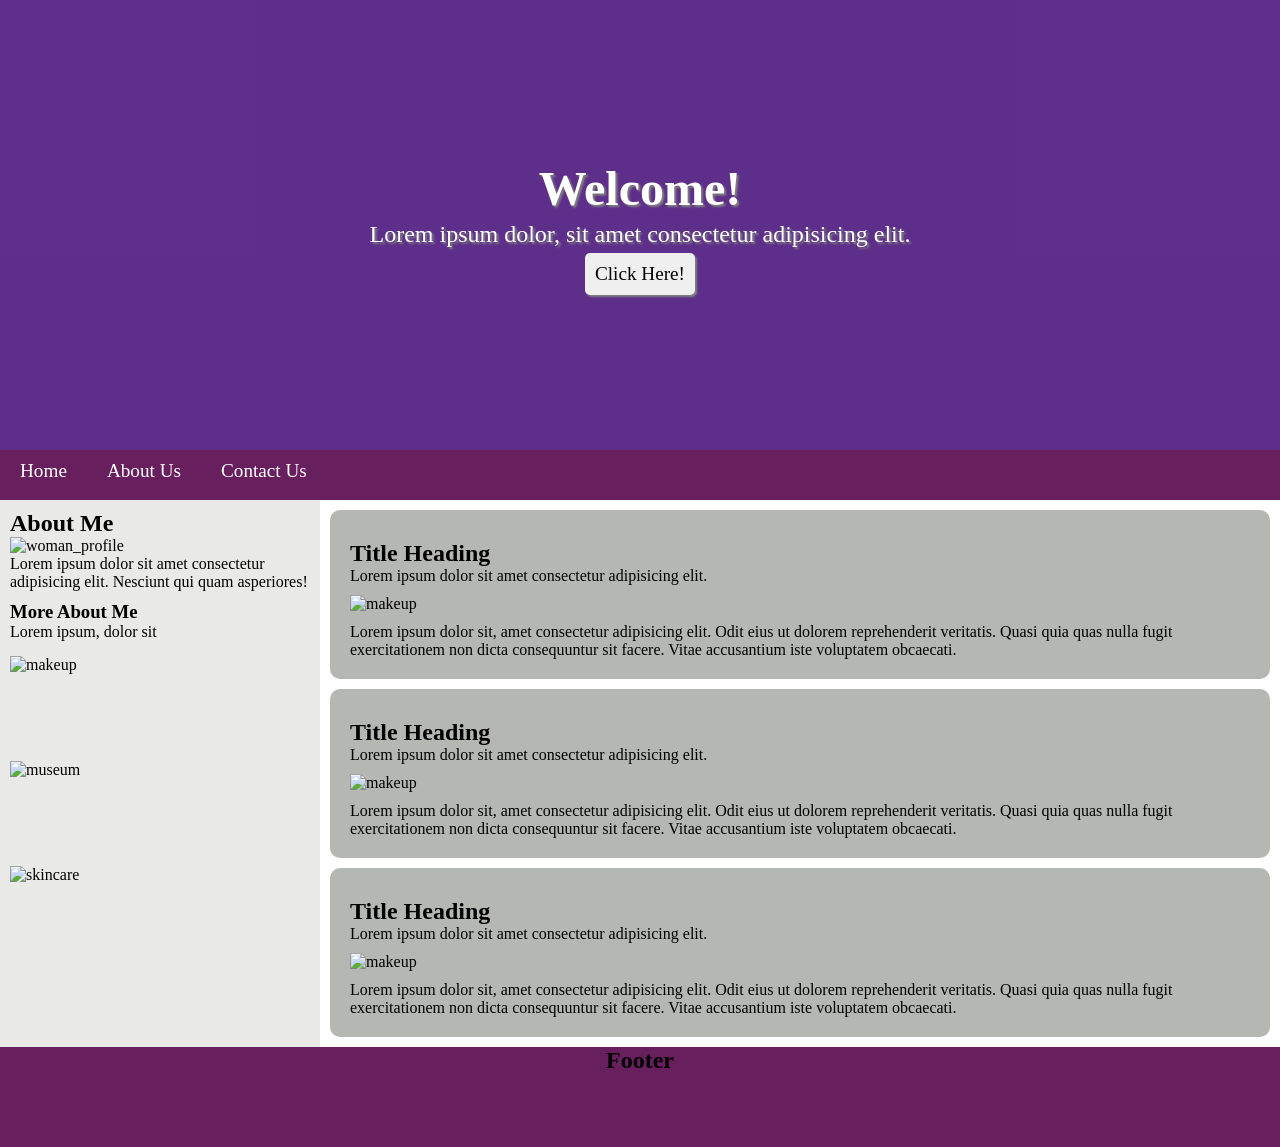
==== index.html @ 3dc44827 "initial files" ====
<!doctype html>
<html lang="en">
  <head>
    <meta charset="UTF-8" />
    <meta name="viewport" content="width=device-width, initial-scale=1.0" />
    <title>Good Web layout</title>
    <style>
      * {
        box-sizing: border-box;
        padding: 0px;
        margin: 0px;
        font-family: "Montserrat";
      }
      body {
        min-height: 100vh;
        display: grid;
        grid-template-columns: 1fr 3fr;
        grid-template-rows: auto auto 1fr auto;
        grid-template-areas:
          "header header"
          "nav nav"
          "side main"
          "footer footer";
      }

      header {
        grid-area: header;
        width: 100%;
        height: 50vh;
        background-color: blueviolet;

        background-image: url("../ExampleImages/flowers.jpg");
        background-position: top;
        background-size: cover;
      }
      .overlay {
        background-color: rgba(52, 52, 52, 0.5);
        height: 100%;
        width: 100%;
        display: flex;
        justify-content: center;
        align-items: center;
        flex-wrap: nowrap;
        flex-direction: column;
      }
      .header-content {
        text-align: center;
        color: white;
        font-size: 1.5rem;
        text-shadow: 2px 2px 2px grey;
      }
      .header-content > * {
        margin-top: 5px;
      }
      .header-content > button {
        padding: 10px;
        font-size: 1.2rem;
        border: none;
        border-radius: 5px;
        box-shadow: 2px 2px 2px grey;
      }
      nav {
        grid-area: nav;
        width: 100%;
        height: 50px;
        background-color: rgb(104, 31, 93);
        display: flex;
        justify-content: left;
      }

      nav > ul {
        display: flex;
        margin: 0;
        padding: 0;
      }
      nav li {
        list-style: none;
        padding: 10px;
      }

      nav li a {
        color: white;
        text-decoration: none;
        padding: 10px;
        font-size: 1.2rem;
      }
      aside {
        grid-area: side;
        background-color: rgb(233, 234, 231);
      }
      aside > img {
        display: block;
        width: 100%;
        height: auto;
        max-height: 350px;
        object-fit: cover;
      }

      .about-me > * {
        margin: 10px;
      }
      main {
        grid-area: main;
        min-width: 0;
        /* lets the grid item shrink instead of growing to fit content */
      }
      .article-card {
        background-color: rgba(181, 183, 178);
        margin: 10px;
        padding: 20px;
        border-radius: 10px;
      }
      .article-card > * {
        margin-top: 10px;
      }
      .article-image {
        max-width: 80%;
      }
      .article-image > img {
        display: block;
        width: 100%;
        height: auto;
        max-height: 250px;
        object-fit: cover;
        object-position: top;
      }

      footer {
        grid-area: footer;
        height: 100px;
        background-color: rgb(104, 31, 93);
        text-align: center;
      }
      .small-thumb-gallery {
        padding: 10px 0px 10px 0px;
        width: 100%;
        display: flex;
        flex-wrap: nowrap;
        flex-direction: column;
      }
      .small-thumb-item {
        height: 100px;
        width: 100%;
        object-fit: cover;
        margin-top: 5px;
        object-position: center;
      }
    </style>
  </head>
  <body>
    <header>
      <div class="overlay">
        <div class="header-content">
          <h1>Welcome!</h1>
          <p>Lorem ipsum dolor, sit amet consectetur adipisicing elit.</p>
          <button>Click Here!</button>
        </div>
      </div>
    </header>
    <nav>
      <ul>
        <li><a href="#">Home</a></li>
        <li><a href="#">About Us</a></li>
        <li><a href="#">Contact Us</a></li>
      </ul>
    </nav>
    <aside>
      <div class="about-me">
        <div class="about-me-header">
          <h2>About Me</h2>
          <img
            src="../ExampleImages/worman_profile.jpg"
            alt="woman_profile"
            height="200"
            width="200"
          />
          <p>
            Lorem ipsum dolor sit amet consectetur adipisicing elit. Nesciunt
            qui quam asperiores!
          </p>
        </div>
        <div class="more-about-me">
          <h3>More About Me</h3>
          <p>Lorem ipsum, dolor sit</p>
          <div class="small-thumb-gallery">
            <img
              class="small-thumb-item"
              src="../ExampleImages/Makeup.jpg"
              alt="makeup"
            />
            <img
              class="small-thumb-item"
              src="../ExampleImages/musuem_view.jpg"
              alt="museum"
            />
            <img
              class="small-thumb-item"
              src="../ExampleImages/skincare.jpg"
              alt="skincare"
            />
          </div>
        </div>
      </div>
    </aside>
    <main>
      <section class="article-card">
        <div class="article-header">
          <h1>Title Heading</h1>
          <p>Lorem ipsum dolor sit amet consectetur adipisicing elit.</p>
        </div>
        <div class="article-image">
          <img src="../ExampleImages/redcandle.jpg" alt="makeup" />
        </div>
        <div class="article-desctription">
          <p>
            Lorem ipsum dolor sit, amet consectetur adipisicing elit. Odit eius
            ut dolorem reprehenderit veritatis. Quasi quia quas nulla fugit
            exercitationem non dicta consequuntur sit facere. Vitae accusantium
            iste voluptatem obcaecati.
          </p>
        </div>
      </section>
      <section class="article-card">
        <div class="article-header">
          <h1>Title Heading</h1>
          <p>Lorem ipsum dolor sit amet consectetur adipisicing elit.</p>
        </div>
        <div class="article-image">
          <img src="../ExampleImages/redcandle.jpg" alt="makeup" />
        </div>
        <div class="article-desctription">
          <p>
            Lorem ipsum dolor sit, amet consectetur adipisicing elit. Odit eius
            ut dolorem reprehenderit veritatis. Quasi quia quas nulla fugit
            exercitationem non dicta consequuntur sit facere. Vitae accusantium
            iste voluptatem obcaecati.
          </p>
        </div>
      </section>
      <section class="article-card">
        <div class="article-header">
          <h1>Title Heading</h1>
          <p>Lorem ipsum dolor sit amet consectetur adipisicing elit.</p>
        </div>
        <div class="article-image">
          <img src="../ExampleImages/redcandle.jpg" alt="makeup" />
        </div>
        <div class="article-desctription">
          <p>
            Lorem ipsum dolor sit, amet consectetur adipisicing elit. Odit eius
            ut dolorem reprehenderit veritatis. Quasi quia quas nulla fugit
            exercitationem non dicta consequuntur sit facere. Vitae accusantium
            iste voluptatem obcaecati.
          </p>
        </div>
      </section>
    </main>
    <footer>
      <h2>Footer</h2>
    </footer>
  </body>
</html>
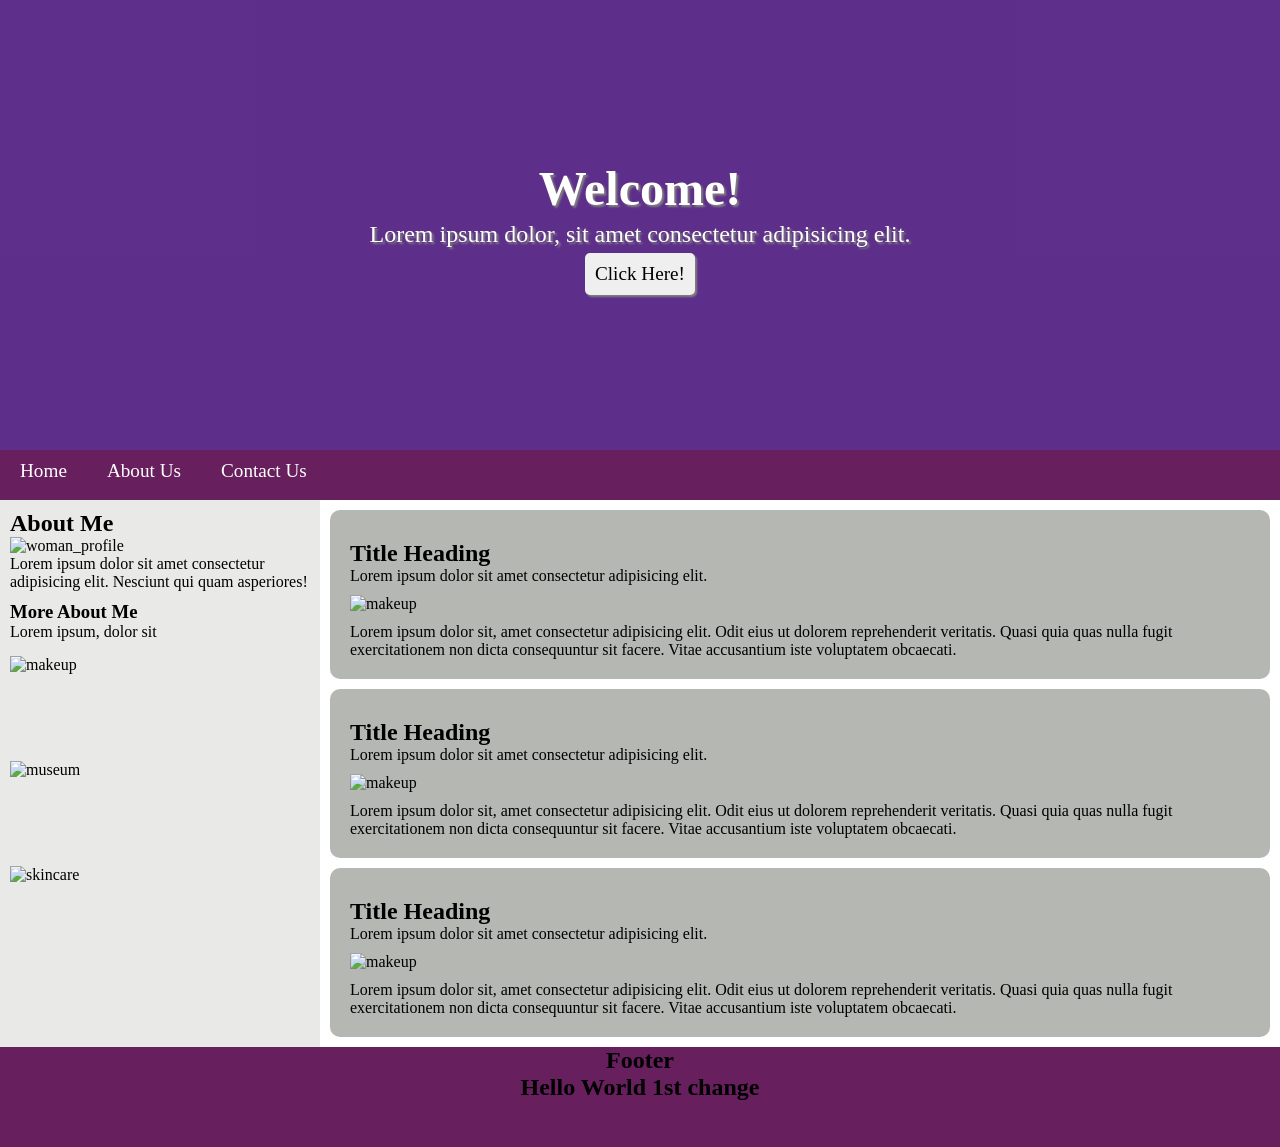
==== commit 611d251b: "With workflow" ====
--- a/index.html
+++ b/index.html
@@ -256,7 +256,10 @@
       </section>
     </main>
     <footer>
-      <h2>Footer</h2>
+      <h2>
+        Footer
+        <div><p>Hello World 1st change</p></div>
+      </h2>
     </footer>
   </body>
 </html>
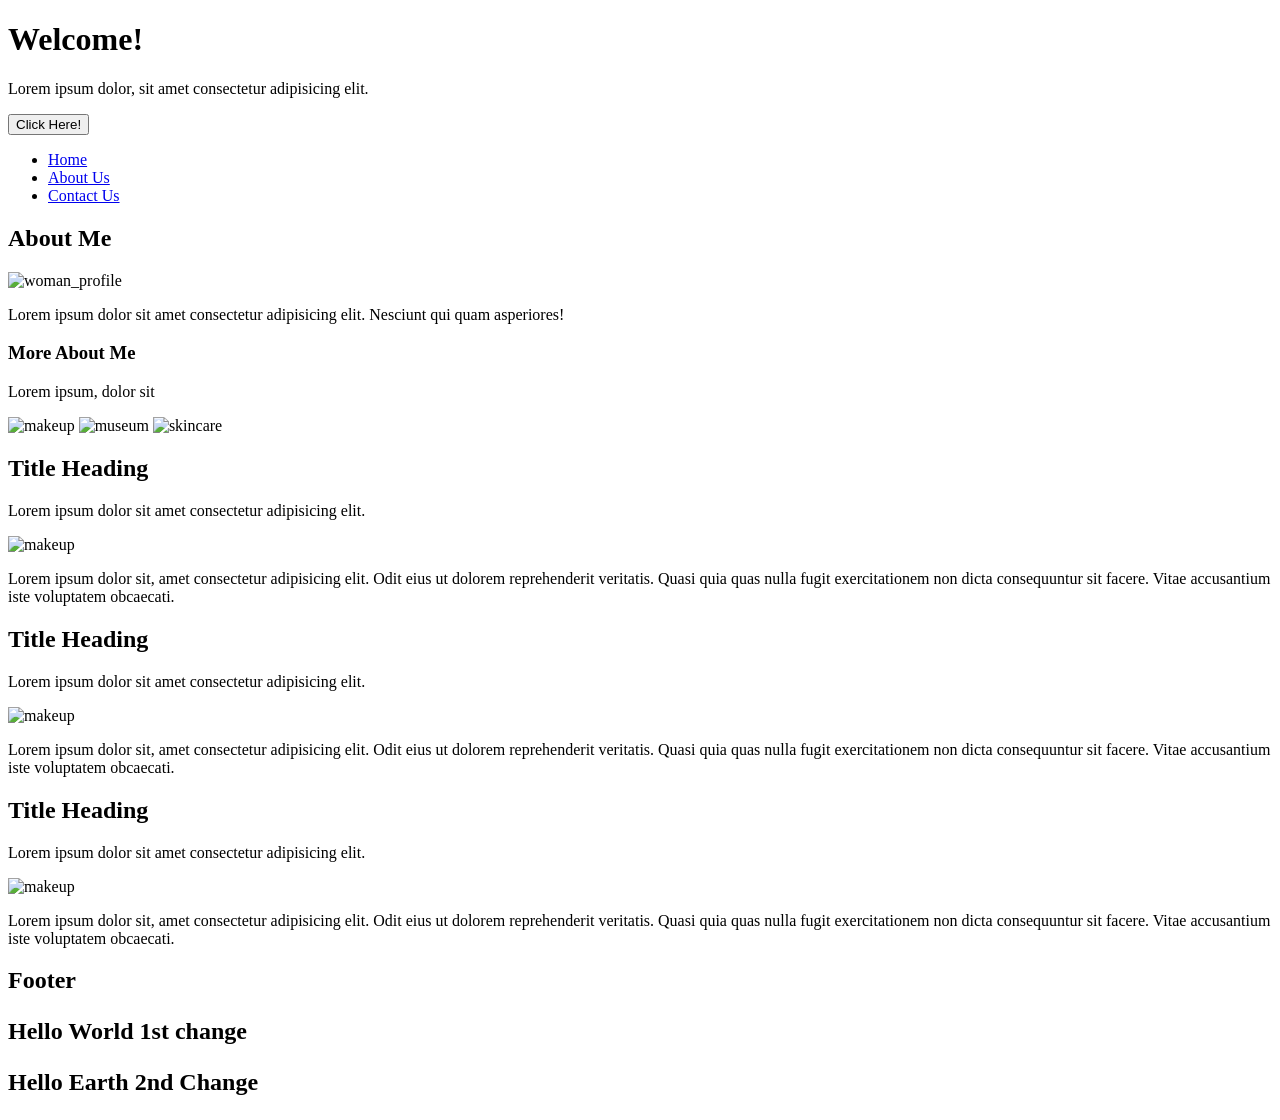
==== commit eb8fffac: "External CSS and Add more text in the footer" ====
--- a/index.html
+++ b/index.html
@@ -4,148 +4,7 @@
     <meta charset="UTF-8" />
     <meta name="viewport" content="width=device-width, initial-scale=1.0" />
     <title>Good Web layout</title>
-    <style>
-      * {
-        box-sizing: border-box;
-        padding: 0px;
-        margin: 0px;
-        font-family: "Montserrat";
-      }
-      body {
-        min-height: 100vh;
-        display: grid;
-        grid-template-columns: 1fr 3fr;
-        grid-template-rows: auto auto 1fr auto;
-        grid-template-areas:
-          "header header"
-          "nav nav"
-          "side main"
-          "footer footer";
-      }
-
-      header {
-        grid-area: header;
-        width: 100%;
-        height: 50vh;
-        background-color: blueviolet;
-
-        background-image: url("../ExampleImages/flowers.jpg");
-        background-position: top;
-        background-size: cover;
-      }
-      .overlay {
-        background-color: rgba(52, 52, 52, 0.5);
-        height: 100%;
-        width: 100%;
-        display: flex;
-        justify-content: center;
-        align-items: center;
-        flex-wrap: nowrap;
-        flex-direction: column;
-      }
-      .header-content {
-        text-align: center;
-        color: white;
-        font-size: 1.5rem;
-        text-shadow: 2px 2px 2px grey;
-      }
-      .header-content > * {
-        margin-top: 5px;
-      }
-      .header-content > button {
-        padding: 10px;
-        font-size: 1.2rem;
-        border: none;
-        border-radius: 5px;
-        box-shadow: 2px 2px 2px grey;
-      }
-      nav {
-        grid-area: nav;
-        width: 100%;
-        height: 50px;
-        background-color: rgb(104, 31, 93);
-        display: flex;
-        justify-content: left;
-      }
-
-      nav > ul {
-        display: flex;
-        margin: 0;
-        padding: 0;
-      }
-      nav li {
-        list-style: none;
-        padding: 10px;
-      }
-
-      nav li a {
-        color: white;
-        text-decoration: none;
-        padding: 10px;
-        font-size: 1.2rem;
-      }
-      aside {
-        grid-area: side;
-        background-color: rgb(233, 234, 231);
-      }
-      aside > img {
-        display: block;
-        width: 100%;
-        height: auto;
-        max-height: 350px;
-        object-fit: cover;
-      }
-
-      .about-me > * {
-        margin: 10px;
-      }
-      main {
-        grid-area: main;
-        min-width: 0;
-        /* lets the grid item shrink instead of growing to fit content */
-      }
-      .article-card {
-        background-color: rgba(181, 183, 178);
-        margin: 10px;
-        padding: 20px;
-        border-radius: 10px;
-      }
-      .article-card > * {
-        margin-top: 10px;
-      }
-      .article-image {
-        max-width: 80%;
-      }
-      .article-image > img {
-        display: block;
-        width: 100%;
-        height: auto;
-        max-height: 250px;
-        object-fit: cover;
-        object-position: top;
-      }
-
-      footer {
-        grid-area: footer;
-        height: 100px;
-        background-color: rgb(104, 31, 93);
-        text-align: center;
-      }
-      .small-thumb-gallery {
-        padding: 10px 0px 10px 0px;
-        width: 100%;
-        display: flex;
-        flex-wrap: nowrap;
-        flex-direction: column;
-      }
-      .small-thumb-item {
-        height: 100px;
-        width: 100%;
-        object-fit: cover;
-        margin-top: 5px;
-        object-position: center;
-      }
-    </style>
+    <style></style>
   </head>
   <body>
     <header>
@@ -258,7 +117,10 @@
     <footer>
       <h2>
         Footer
-        <div><p>Hello World 1st change</p></div>
+        <div>
+          <p>Hello World 1st change</p>
+          <p>Hello Earth 2nd Change</p>
+        </div>
       </h2>
     </footer>
   </body>
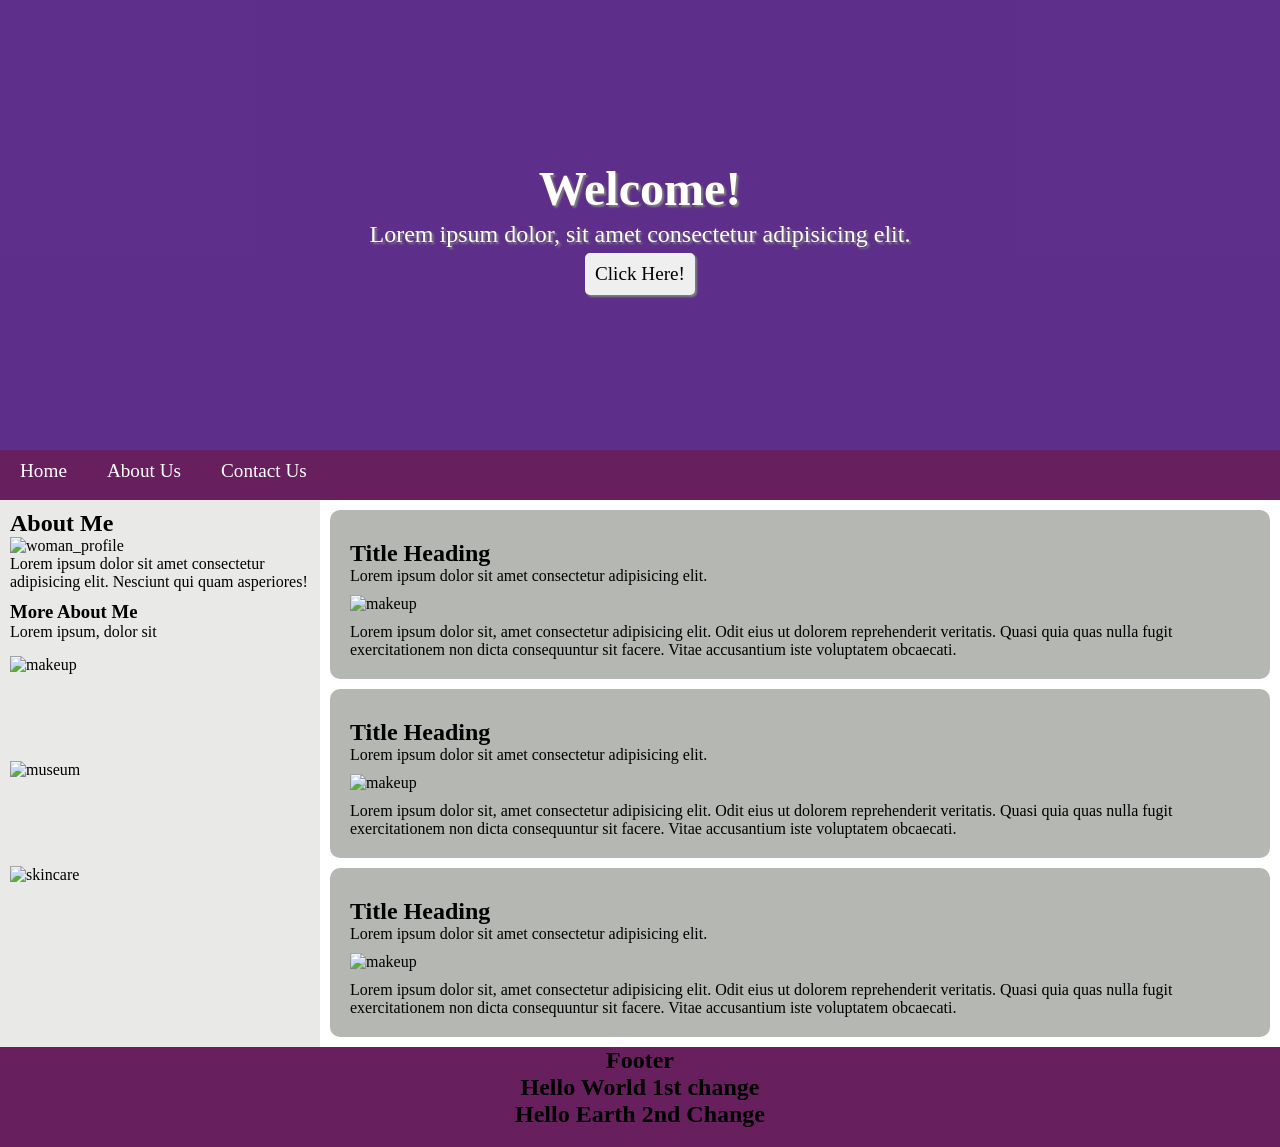
==== commit 4bdf4425: "added new page and update the workflow" ====
--- a/index.html
+++ b/index.html
@@ -4,124 +4,126 @@
     <meta charset="UTF-8" />
     <meta name="viewport" content="width=device-width, initial-scale=1.0" />
     <title>Good Web layout</title>
-    <style></style>
+    <link rel="stylesheet" href="style.css" />
   </head>
   <body>
-    <header>
-      <div class="overlay">
-        <div class="header-content">
-          <h1>Welcome!</h1>
-          <p>Lorem ipsum dolor, sit amet consectetur adipisicing elit.</p>
-          <button>Click Here!</button>
-        </div>
-      </div>
-    </header>
-    <nav>
-      <ul>
-        <li><a href="#">Home</a></li>
-        <li><a href="#">About Us</a></li>
-        <li><a href="#">Contact Us</a></li>
-      </ul>
-    </nav>
-    <aside>
-      <div class="about-me">
-        <div class="about-me-header">
-          <h2>About Me</h2>
-          <img
-            src="../ExampleImages/worman_profile.jpg"
-            alt="woman_profile"
-            height="200"
-            width="200"
-          />
-          <p>
-            Lorem ipsum dolor sit amet consectetur adipisicing elit. Nesciunt
-            qui quam asperiores!
-          </p>
-        </div>
-        <div class="more-about-me">
-          <h3>More About Me</h3>
-          <p>Lorem ipsum, dolor sit</p>
-          <div class="small-thumb-gallery">
-            <img
-              class="small-thumb-item"
-              src="../ExampleImages/Makeup.jpg"
-              alt="makeup"
-            />
-            <img
-              class="small-thumb-item"
-              src="../ExampleImages/musuem_view.jpg"
-              alt="museum"
-            />
-            <img
-              class="small-thumb-item"
-              src="../ExampleImages/skincare.jpg"
-              alt="skincare"
-            />
+    <div class="grid-container">
+      <header>
+        <div class="overlay">
+          <div class="header-content">
+            <h1>Welcome!</h1>
+            <p>Lorem ipsum dolor, sit amet consectetur adipisicing elit.</p>
+            <button>Click Here!</button>
           </div>
         </div>
-      </div>
-    </aside>
-    <main>
-      <section class="article-card">
-        <div class="article-header">
-          <h1>Title Heading</h1>
-          <p>Lorem ipsum dolor sit amet consectetur adipisicing elit.</p>
+      </header>
+      <nav>
+        <ul>
+          <li><a href="#">Home</a></li>
+          <li><a href="members.html">About Us</a></li>
+          <li><a href="#">Contact Us</a></li>
+        </ul>
+      </nav>
+      <aside>
+        <div class="about-me">
+          <div class="about-me-header">
+            <h2>About Me</h2>
+            <img
+              src="../ExampleImages/worman_profile.jpg"
+              alt="woman_profile"
+              height="200"
+              width="200"
+            />
+            <p>
+              Lorem ipsum dolor sit amet consectetur adipisicing elit. Nesciunt
+              qui quam asperiores!
+            </p>
+          </div>
+          <div class="more-about-me">
+            <h3>More About Me</h3>
+            <p>Lorem ipsum, dolor sit</p>
+            <div class="small-thumb-gallery">
+              <img
+                class="small-thumb-item"
+                src="../ExampleImages/Makeup.jpg"
+                alt="makeup"
+              />
+              <img
+                class="small-thumb-item"
+                src="../ExampleImages/musuem_view.jpg"
+                alt="museum"
+              />
+              <img
+                class="small-thumb-item"
+                src="../ExampleImages/skincare.jpg"
+                alt="skincare"
+              />
+            </div>
+          </div>
         </div>
-        <div class="article-image">
-          <img src="../ExampleImages/redcandle.jpg" alt="makeup" />
-        </div>
-        <div class="article-desctription">
-          <p>
-            Lorem ipsum dolor sit, amet consectetur adipisicing elit. Odit eius
-            ut dolorem reprehenderit veritatis. Quasi quia quas nulla fugit
-            exercitationem non dicta consequuntur sit facere. Vitae accusantium
-            iste voluptatem obcaecati.
-          </p>
-        </div>
-      </section>
-      <section class="article-card">
-        <div class="article-header">
-          <h1>Title Heading</h1>
-          <p>Lorem ipsum dolor sit amet consectetur adipisicing elit.</p>
-        </div>
-        <div class="article-image">
-          <img src="../ExampleImages/redcandle.jpg" alt="makeup" />
-        </div>
-        <div class="article-desctription">
-          <p>
-            Lorem ipsum dolor sit, amet consectetur adipisicing elit. Odit eius
-            ut dolorem reprehenderit veritatis. Quasi quia quas nulla fugit
-            exercitationem non dicta consequuntur sit facere. Vitae accusantium
-            iste voluptatem obcaecati.
-          </p>
-        </div>
-      </section>
-      <section class="article-card">
-        <div class="article-header">
-          <h1>Title Heading</h1>
-          <p>Lorem ipsum dolor sit amet consectetur adipisicing elit.</p>
-        </div>
-        <div class="article-image">
-          <img src="../ExampleImages/redcandle.jpg" alt="makeup" />
-        </div>
-        <div class="article-desctription">
-          <p>
-            Lorem ipsum dolor sit, amet consectetur adipisicing elit. Odit eius
-            ut dolorem reprehenderit veritatis. Quasi quia quas nulla fugit
-            exercitationem non dicta consequuntur sit facere. Vitae accusantium
-            iste voluptatem obcaecati.
-          </p>
-        </div>
-      </section>
-    </main>
-    <footer>
-      <h2>
-        Footer
-        <div>
-          <p>Hello World 1st change</p>
-          <p>Hello Earth 2nd Change</p>
-        </div>
-      </h2>
-    </footer>
+      </aside>
+      <main>
+        <section class="article-card">
+          <div class="article-header">
+            <h1>Title Heading</h1>
+            <p>Lorem ipsum dolor sit amet consectetur adipisicing elit.</p>
+          </div>
+          <div class="article-image">
+            <img src="../ExampleImages/redcandle.jpg" alt="makeup" />
+          </div>
+          <div class="article-desctription">
+            <p>
+              Lorem ipsum dolor sit, amet consectetur adipisicing elit. Odit
+              eius ut dolorem reprehenderit veritatis. Quasi quia quas nulla
+              fugit exercitationem non dicta consequuntur sit facere. Vitae
+              accusantium iste voluptatem obcaecati.
+            </p>
+          </div>
+        </section>
+        <section class="article-card">
+          <div class="article-header">
+            <h1>Title Heading</h1>
+            <p>Lorem ipsum dolor sit amet consectetur adipisicing elit.</p>
+          </div>
+          <div class="article-image">
+            <img src="../ExampleImages/redcandle.jpg" alt="makeup" />
+          </div>
+          <div class="article-desctription">
+            <p>
+              Lorem ipsum dolor sit, amet consectetur adipisicing elit. Odit
+              eius ut dolorem reprehenderit veritatis. Quasi quia quas nulla
+              fugit exercitationem non dicta consequuntur sit facere. Vitae
+              accusantium iste voluptatem obcaecati.
+            </p>
+          </div>
+        </section>
+        <section class="article-card">
+          <div class="article-header">
+            <h1>Title Heading</h1>
+            <p>Lorem ipsum dolor sit amet consectetur adipisicing elit.</p>
+          </div>
+          <div class="article-image">
+            <img src="../ExampleImages/redcandle.jpg" alt="makeup" />
+          </div>
+          <div class="article-desctription">
+            <p>
+              Lorem ipsum dolor sit, amet consectetur adipisicing elit. Odit
+              eius ut dolorem reprehenderit veritatis. Quasi quia quas nulla
+              fugit exercitationem non dicta consequuntur sit facere. Vitae
+              accusantium iste voluptatem obcaecati.
+            </p>
+          </div>
+        </section>
+      </main>
+      <footer>
+        <h2>
+          Footer
+          <div>
+            <p>Hello World 1st change</p>
+            <p>Hello Earth 2nd Change</p>
+          </div>
+        </h2>
+      </footer>
+    </div>
   </body>
 </html>
--- a/style.css
+++ b/style.css
@@ -0,0 +1,140 @@
+* {
+  box-sizing: border-box;
+  padding: 0px;
+  margin: 0px;
+  font-family: "Montserrat";
+}
+.grid-container {
+  min-height: 100vh;
+  display: grid;
+  grid-template-columns: 1fr 3fr;
+  grid-template-rows: auto auto 1fr auto;
+  grid-template-areas:
+    "header header"
+    "nav nav"
+    "side main"
+    "footer footer";
+}
+
+header {
+  grid-area: header;
+  width: 100%;
+  height: 50vh;
+  background-color: blueviolet;
+
+  background-image: url("../ExampleImages/flowers.jpg");
+  background-position: top;
+  background-size: cover;
+}
+.overlay {
+  background-color: rgba(52, 52, 52, 0.5);
+  height: 100%;
+  width: 100%;
+  display: flex;
+  justify-content: center;
+  align-items: center;
+  flex-wrap: nowrap;
+  flex-direction: column;
+}
+.header-content {
+  text-align: center;
+  color: white;
+  font-size: 1.5rem;
+  text-shadow: 2px 2px 2px grey;
+}
+.header-content > * {
+  margin-top: 5px;
+}
+.header-content > button {
+  padding: 10px;
+  font-size: 1.2rem;
+  border: none;
+  border-radius: 5px;
+  box-shadow: 2px 2px 2px grey;
+}
+nav {
+  grid-area: nav;
+  width: 100%;
+  height: 50px;
+  background-color: rgb(104, 31, 93);
+  display: flex;
+  justify-content: left;
+}
+
+nav > ul {
+  display: flex;
+  margin: 0;
+  padding: 0;
+}
+nav li {
+  list-style: none;
+  padding: 10px;
+}
+
+nav li a {
+  color: white;
+  text-decoration: none;
+  padding: 10px;
+  font-size: 1.2rem;
+}
+aside {
+  grid-area: side;
+  background-color: rgb(233, 234, 231);
+}
+aside > img {
+  display: block;
+  width: 100%;
+  height: auto;
+  max-height: 350px;
+  object-fit: cover;
+}
+
+.about-me > * {
+  margin: 10px;
+}
+main {
+  grid-area: main;
+  min-width: 0;
+  /* lets the grid item shrink instead of growing to fit content */
+}
+.article-card {
+  background-color: rgba(181, 183, 178);
+  margin: 10px;
+  padding: 20px;
+  border-radius: 10px;
+}
+.article-card > * {
+  margin-top: 10px;
+}
+.article-image {
+  max-width: 80%;
+}
+.article-image > img {
+  display: block;
+  width: 100%;
+  height: auto;
+  max-height: 250px;
+  object-fit: cover;
+  object-position: top;
+}
+
+footer {
+  grid-area: footer;
+  height: 100px;
+  background-color: rgb(104, 31, 93);
+  text-align: center;
+}
+.small-thumb-gallery {
+  padding: 10px 0px 10px 0px;
+  width: 100%;
+  display: flex;
+  flex-wrap: nowrap;
+  flex-direction: column;
+}
+.small-thumb-item {
+  height: 100px;
+  width: 100%;
+  object-fit: cover;
+  margin-top: 5px;
+  object-position: center;
+}
